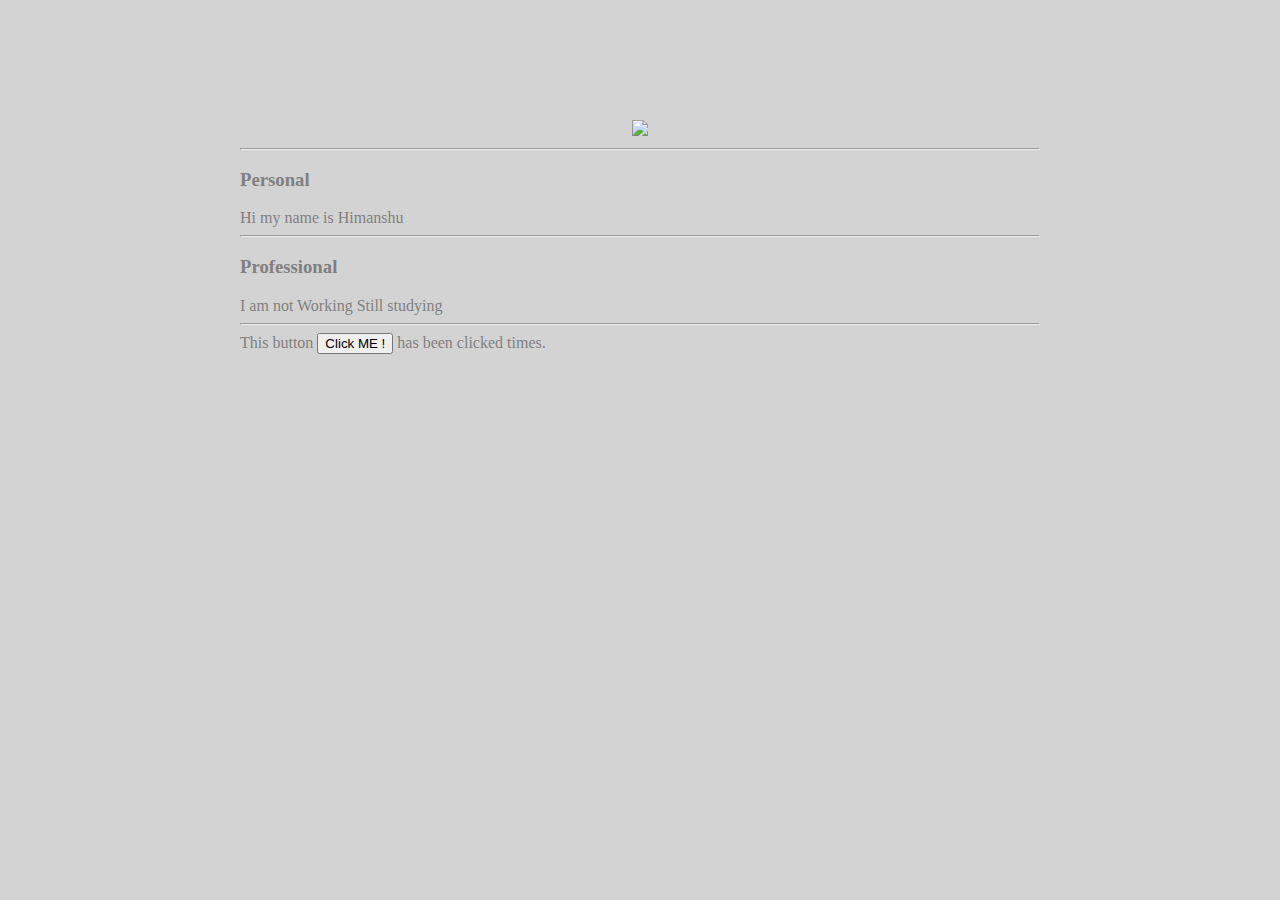
==== ui/index.html @ a73a3e93 "[imad-console] Updates ui/index.html" ====
<!doctype html>
<html>
    <head>
       
        <link href="/ui/style.css" rel="stylesheet" />
    </head>
    <body>
        <div class="contain">
        <div id="madi" class="center">
            <img src="https://lh3.googleusercontent.com/-EpdjDN2tiDo/Vn5wdOLFRUI/AAAAAAAAADc/xpUk2ptbGVMaduSCw-yCmf_UliYBP__ugCEwYBhgL/w140-h140-p/IMG-20151222-WA0001.jpg" class="img-medium"/>
        </div>
        <hr/>
        
        <h3>Personal</h3>
        <div>
            Hi my name is Himanshu
        </div>
       <hr/>
        <div>
        
             <h3>Professional</h3>

            I am not Working Still studying
         </div> 
         <hr/>
         <div class="footer">
             This button <button id="counter">Click ME !</button> has been clicked <span id="count"></span>times. 
             
         </div>
        
       </div>
        <script type="text/javascript" src="/ui/main.js">
        </script>
    </body>
</html>
---- ui/style.css ----
body {
    font-family: sans-serif;
    background-color: lightgrey;
    margin-top: 60px;
}

.center {
    text-align: center;
}

.text-big {
    font-size: 300%;
}

.bold {
    font-weight: bold;
}

.img-medium {
    height: 200px;
}
     .contain {
                    max-width: 800px;
    margin: 0 auto;
    color: grey;
    font-family: sans-sherif;
    padding: 60px;
    padding-left: 20px;
    padding-right: 20px;
}
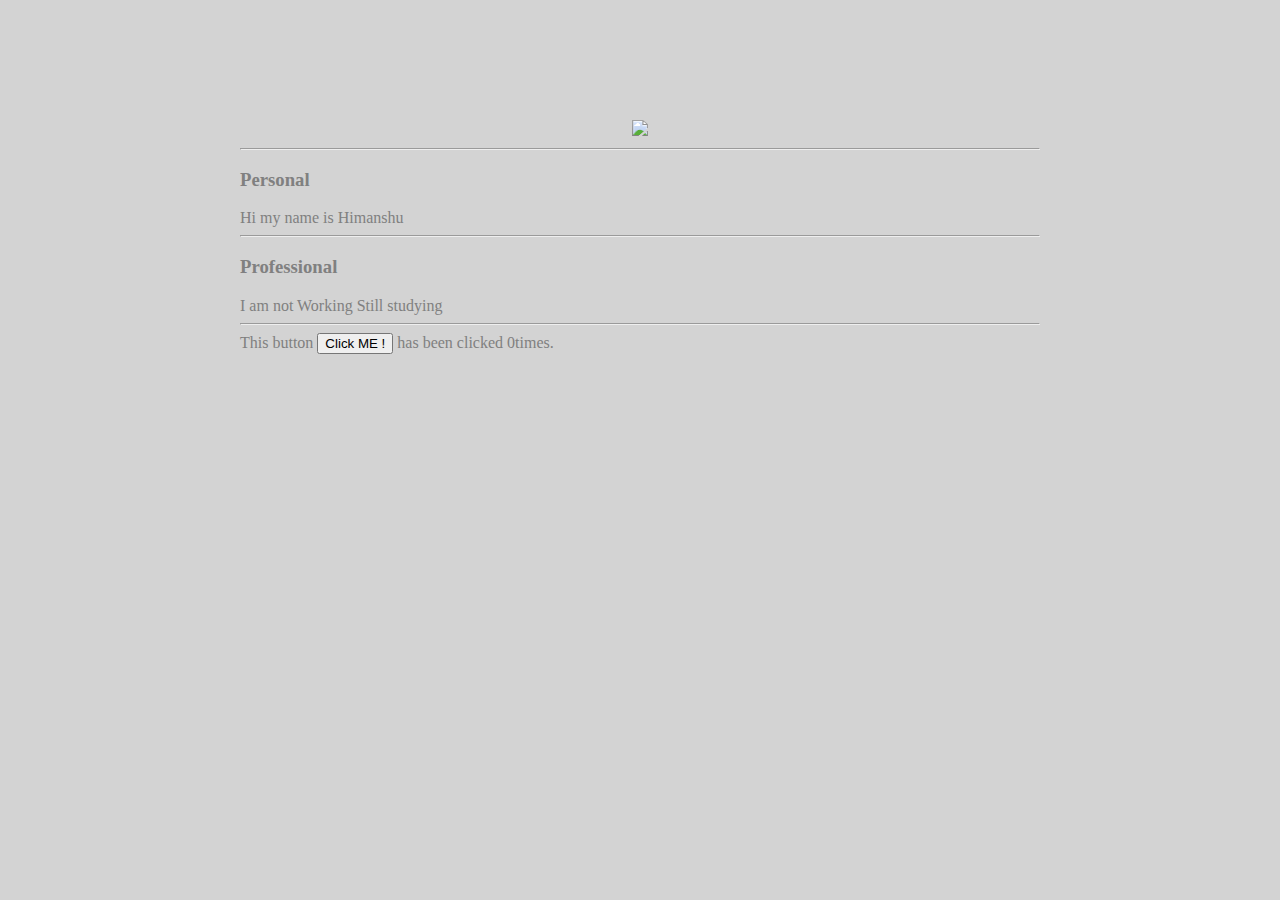
==== commit 1255424c: "[imad-console] Updates ui/index.html" ====
--- a/ui/index.html
+++ b/ui/index.html
@@ -24,7 +24,7 @@
          </div> 
          <hr/>
          <div class="footer">
-             This button <button id="counter">Click ME !</button> has been clicked <span id="count"></span>times. 
+             This button <button id="counter">Click ME !</button> has been clicked <span id="count">0</span>times. 
              
          </div>
         
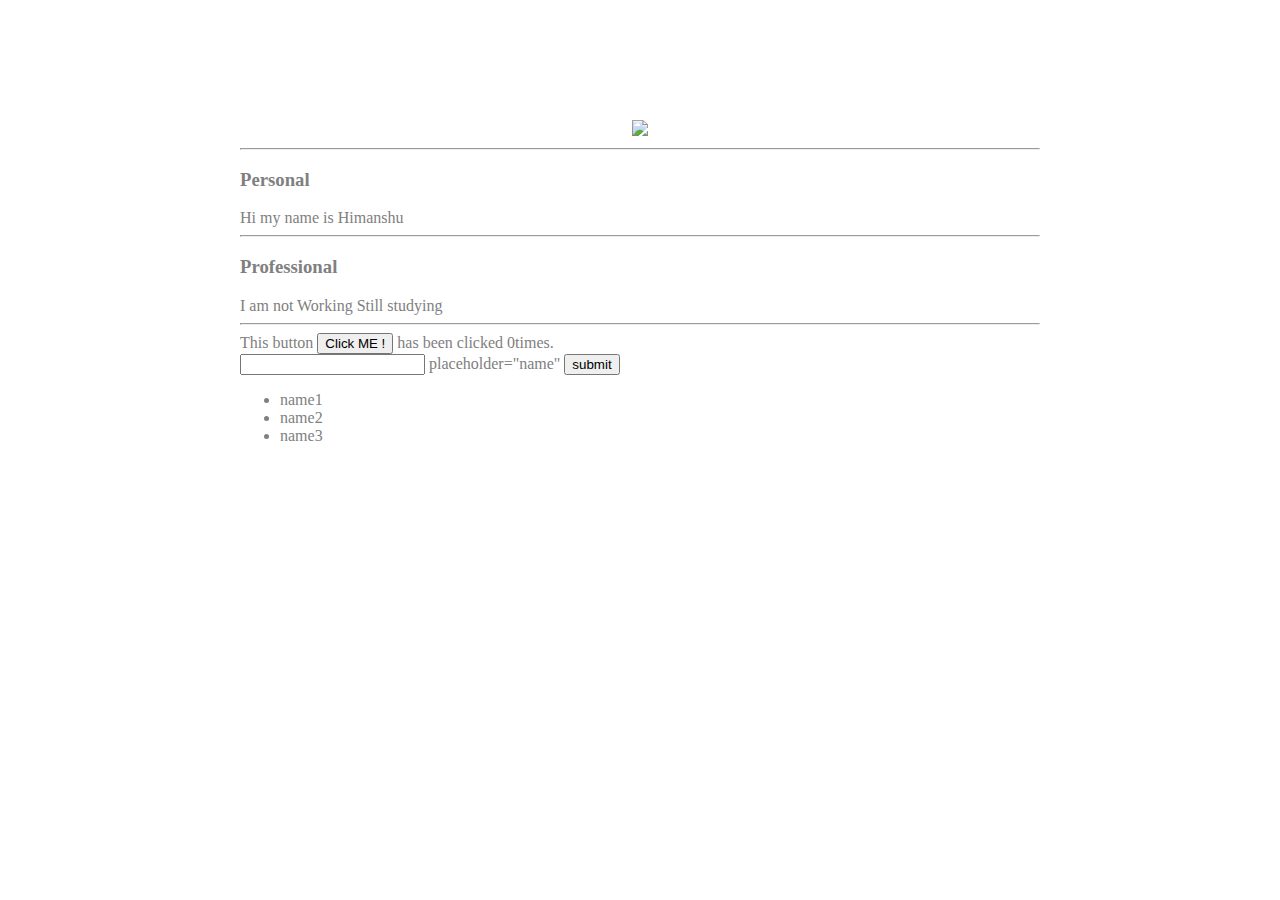
==== commit ced9784a: "[imad-console] Updates ui/index.html" ====
--- a/ui/index.html
+++ b/ui/index.html
@@ -24,8 +24,16 @@
          </div> 
          <hr/>
          <div class="footer">
-             This button <button id="counter">Click ME !</button> has been clicked <span id="count">0</span>times. 
+             This button <button id="counter">Click ME !</button> has been clicked <span id="count">0</span>times.
              
+             <br>
+             <input type="text" id="name"> placeholder="name"</input>
+             <input type="submit" value="submit"></input>
+             <ul>
+                 <li>name1</li>
+                 <li>name2</li>
+                 <li>name3</li>
+             </ul>
          </div>
         
        </div>
--- a/ui/style.css
+++ b/ui/style.css
@@ -1,6 +1,6 @@
 body {
     font-family: sans-serif;
-    background-color: lightgrey;
+  
     margin-top: 60px;
 }
 
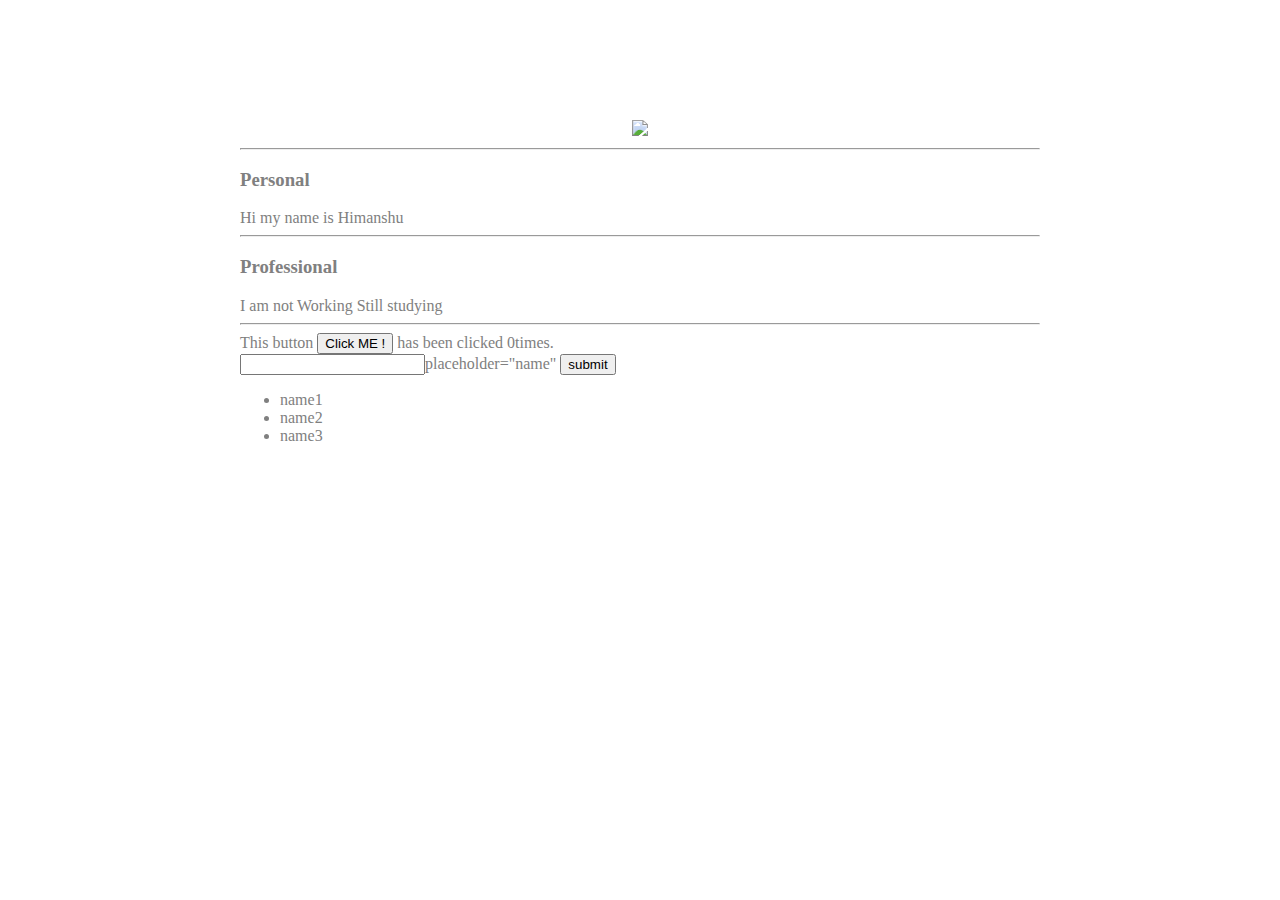
==== commit f064d7eb: "[imad-console] Updates ui/index.html" ====
--- a/ui/index.html
+++ b/ui/index.html
@@ -27,7 +27,7 @@
              This button <button id="counter">Click ME !</button> has been clicked <span id="count">0</span>times.
              
              <br>
-             <input type="text" id="name"> placeholder="name"</input>
+             <input type="text" id="name">placeholder="name"</input>
              <input type="submit" value="submit"></input>
              <ul>
                  <li>name1</li>
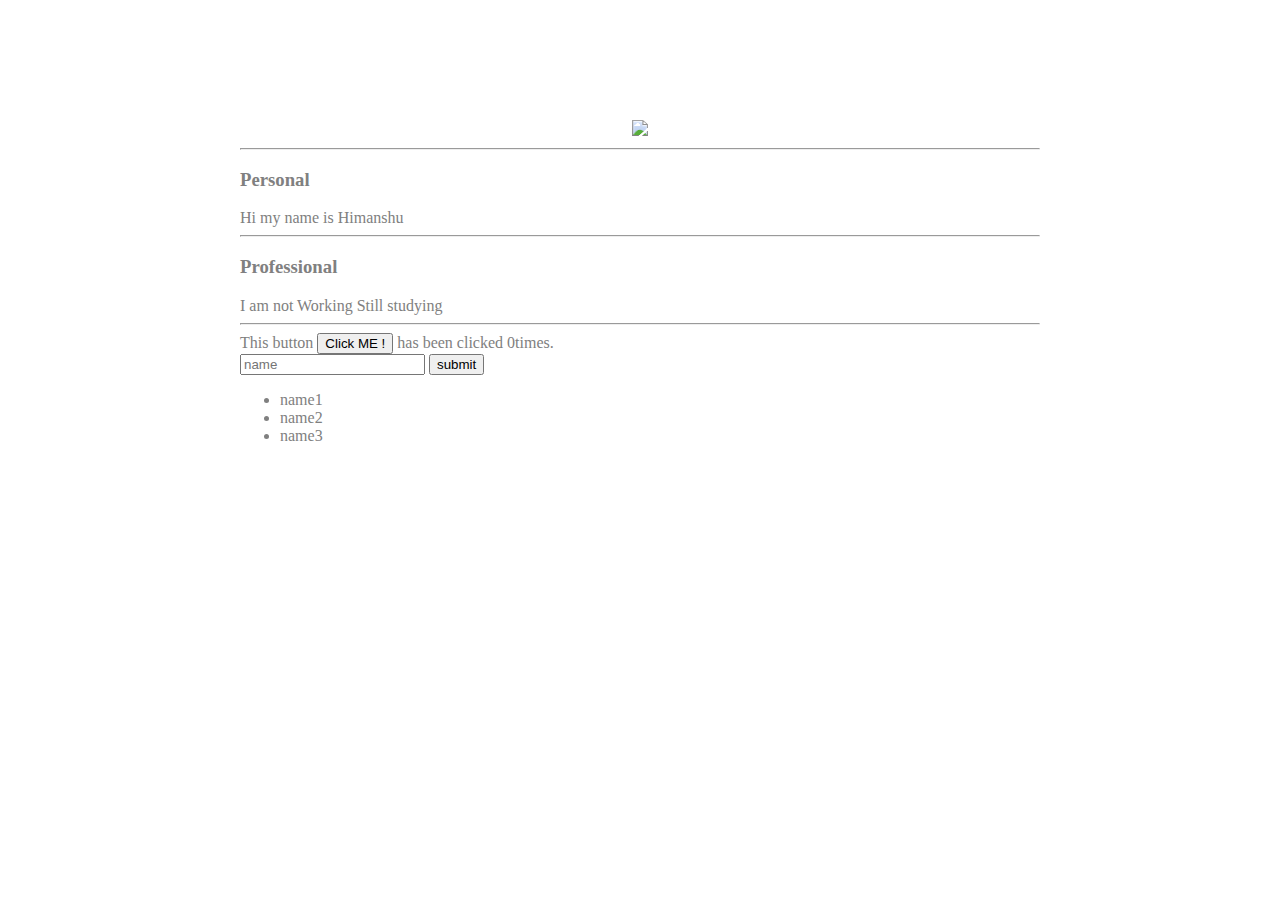
==== commit c3bdfa60: "[imad-console] Updates ui/index.html" ====
--- a/ui/index.html
+++ b/ui/index.html
@@ -27,7 +27,7 @@
              This button <button id="counter">Click ME !</button> has been clicked <span id="count">0</span>times.
              
              <br>
-             <input type="text" id="name">placeholder="name"</input>
+             <input type="text" id="name"placeholder="name"</input>
              <input type="submit" value="submit"></input>
              <ul>
                  <li>name1</li>
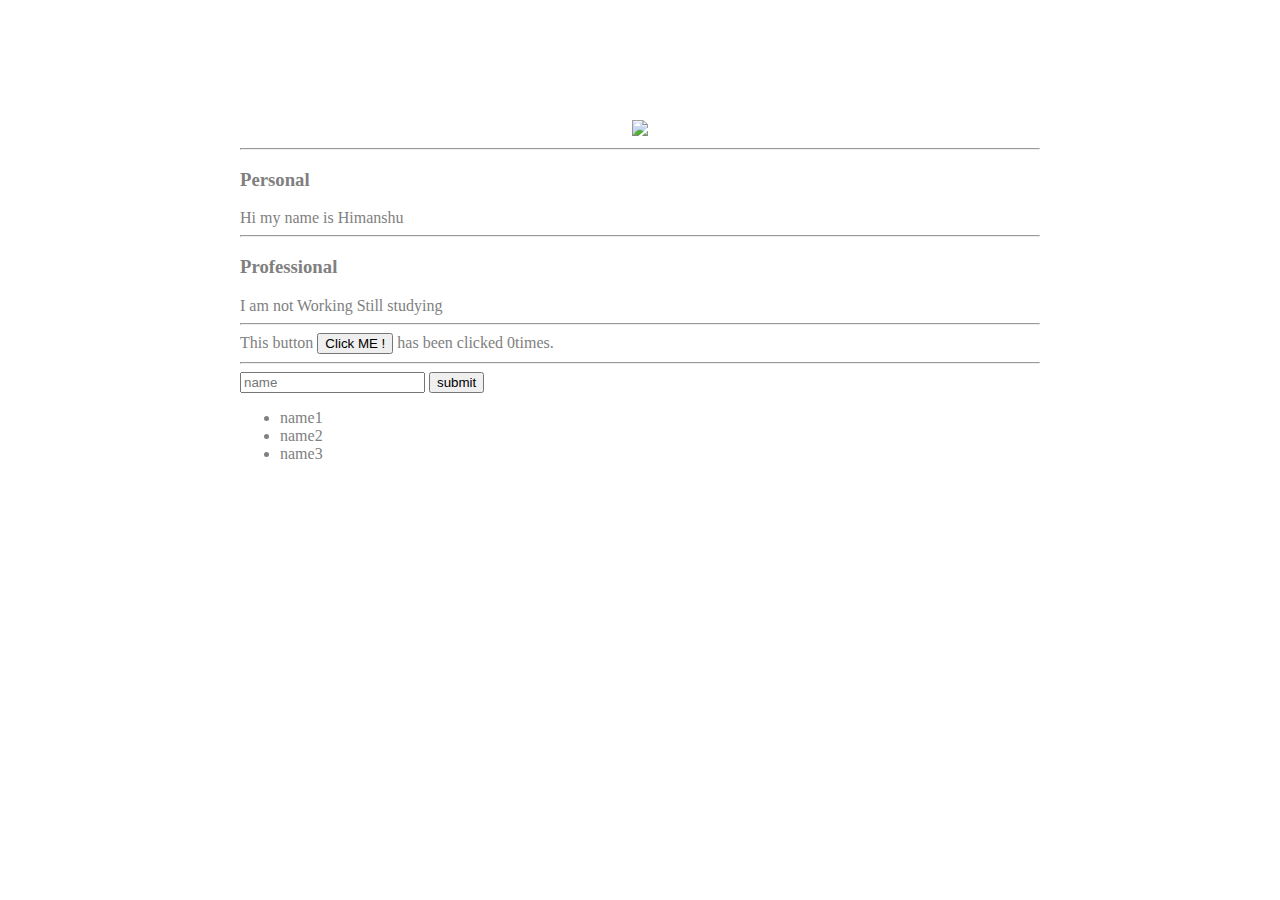
==== commit 94bbaf43: "[imad-console] Updates ui/index.html" ====
--- a/ui/index.html
+++ b/ui/index.html
@@ -26,7 +26,7 @@
          <div class="footer">
              This button <button id="counter">Click ME !</button> has been clicked <span id="count">0</span>times.
              
-             <br>
+             <hr/>
              <input type="text" id="name"placeholder="name"</input>
              <input type="submit" value="submit"></input>
              <ul>
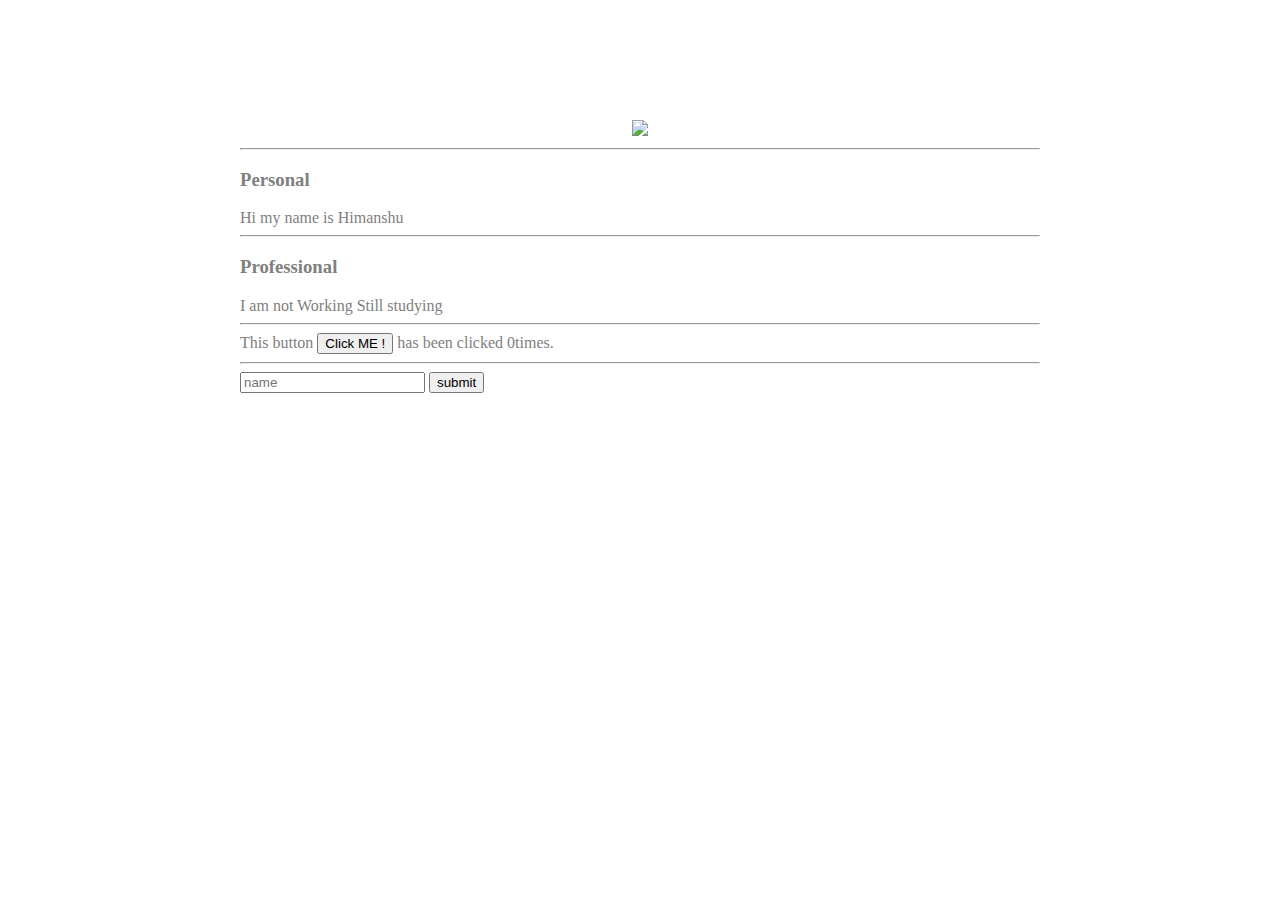
==== commit 4a2dc5cb: "[imad-console] Updates ui/index.html" ====
--- a/ui/index.html
+++ b/ui/index.html
@@ -28,11 +28,9 @@
              
              <hr/>
              <input type="text" id="name"placeholder="name"</input>
-             <input type="submit" value="submit"></input>
-             <ul>
-                 <li>name1</li>
-                 <li>name2</li>
-                 <li>name3</li>
+             <input type="submit" value="submit" id = "submit_btn"></input>
+             <ul id="namelsit">
+                 
              </ul>
          </div>
         
